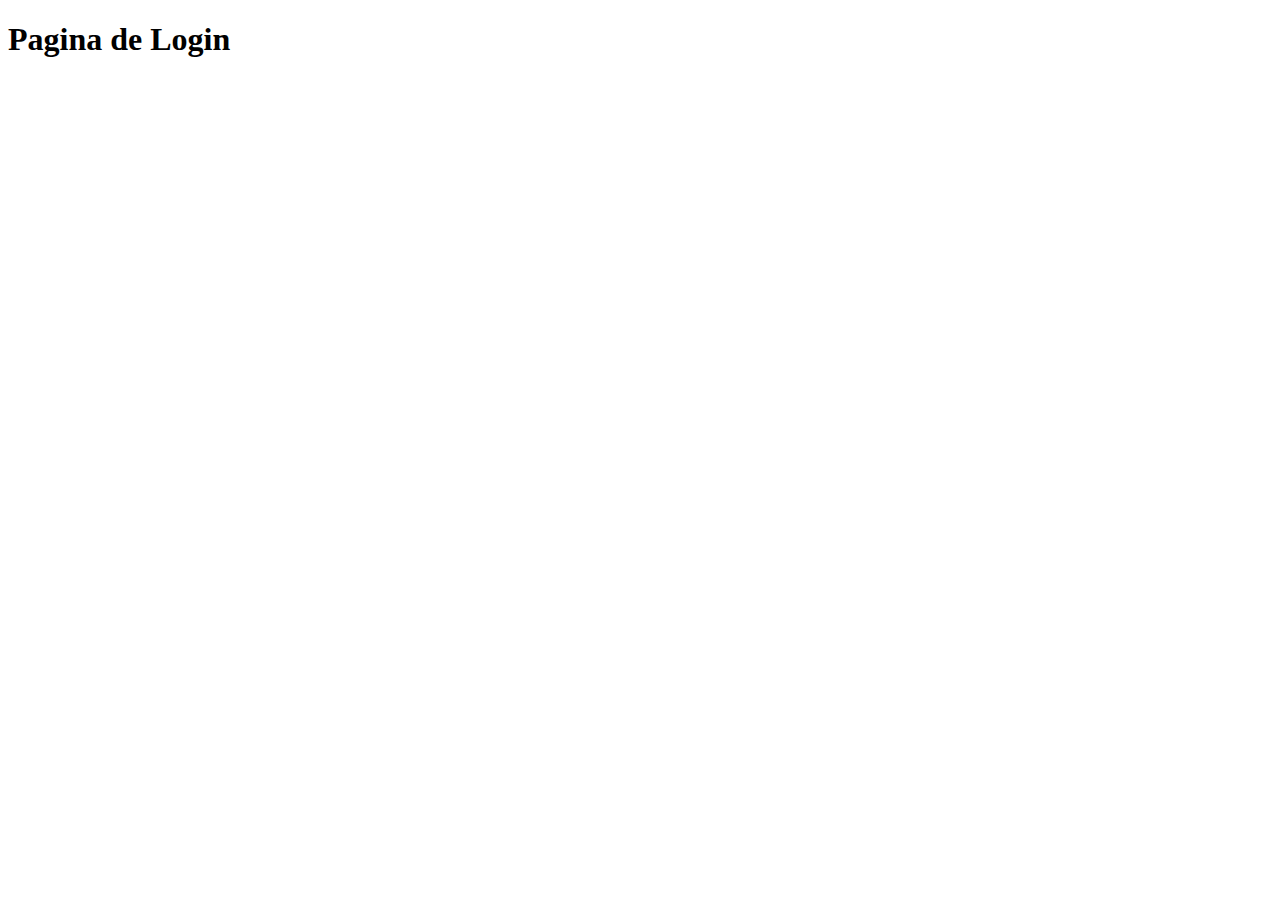
==== login.html @ aab14064 "Estilos y pagina de logeo" ====
<!DOCTYPE html>
<html lang="en">
<head>
    <meta charset="UTF-8">
    <meta http-equiv="X-UA-Compatible" content="IE=edge">
    <meta name="viewport" content="width=device-width, initial-scale=1.0">
    <title>Document</title>
</head>
<body>
    <h1>Pagina de Login</h1>
</body>
</html>
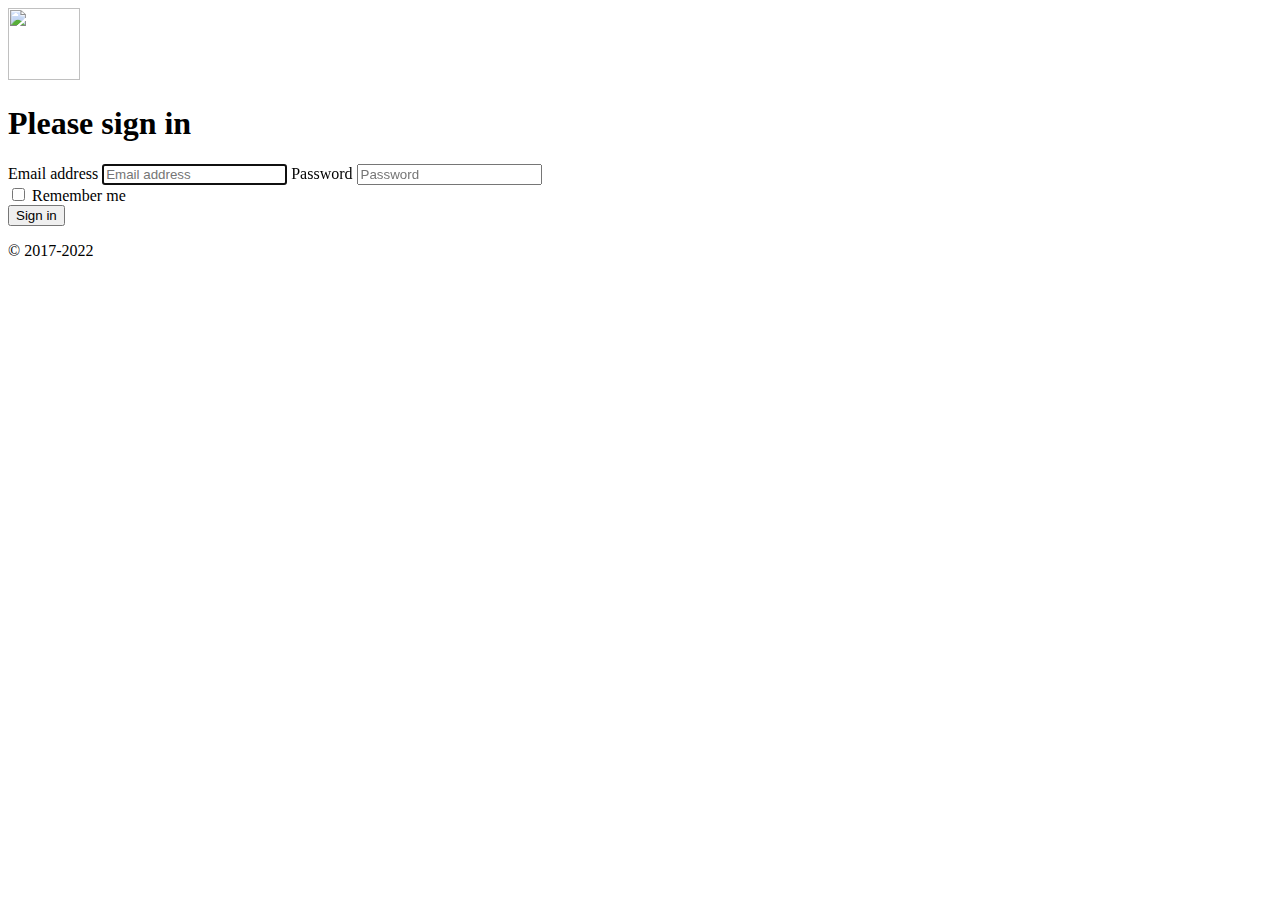
==== commit cc52d681: "git pull" ====
--- a/login.html
+++ b/login.html
@@ -1,12 +1,62 @@
-<!DOCTYPE html>
+<!doctype html>
 <html lang="en">
-<head>
-    <meta charset="UTF-8">
-    <meta http-equiv="X-UA-Compatible" content="IE=edge">
-    <meta name="viewport" content="width=device-width, initial-scale=1.0">
-    <title>Document</title>
-</head>
-<body>
-    <h1>Pagina de Login</h1>
-</body>
-</html>+  <head>
+    <meta charset="utf-8">
+    <meta name="viewport" content="width=device-width, initial-scale=1, shrink-to-fit=no">
+    <meta name="description" content="">
+    <meta name="author" content="Mark Otto, Jacob Thornton, and Bootstrap contributors">
+    <meta name="generator" content="Hugo 0.101.0">
+    <title>Signin Template · Bootstrap v4.6</title>
+
+    <link rel="canonical" href="https://getbootstrap.com/docs/4.6/examples/sign-in/">
+
+    
+
+    <!-- Bootstrap core CSS -->
+<link href="../assets/dist/css/bootstrap.min.css" rel="stylesheet">
+
+
+
+    <style>
+      .bd-placeholder-img {
+        font-size: 1.125rem;
+        text-anchor: middle;
+        -webkit-user-select: none;
+        -moz-user-select: none;
+        -ms-user-select: none;
+        user-select: none;
+      }
+
+      @media (min-width: 768px) {
+        .bd-placeholder-img-lg {
+          font-size: 3.5rem;
+        }
+      }
+    </style>
+
+    
+    <!-- Custom styles for this template -->
+    <link href="signin.css" rel="stylesheet">
+  </head>
+  <body class="text-center">
+    
+<form class="form-signin">
+  <img class="mb-4" src="../assets/brand/bootstrap-solid.svg" alt="" width="72" height="72">
+  <h1 class="h3 mb-3 font-weight-normal">Please sign in</h1>
+  <label for="inputEmail" class="sr-only">Email address</label>
+  <input type="email" id="inputEmail" class="form-control" placeholder="Email address" required autofocus>
+  <label for="inputPassword" class="sr-only">Password</label>
+  <input type="password" id="inputPassword" class="form-control" placeholder="Password" required>
+  <div class="checkbox mb-3">
+    <label>
+      <input type="checkbox" value="remember-me"> Remember me
+    </label>
+  </div>
+  <button class="btn btn-lg btn-primary btn-block" type="submit">Sign in</button>
+  <p class="mt-5 mb-3 text-muted">&copy; 2017-2022</p>
+</form>
+
+
+    
+  </body>
+</html>
